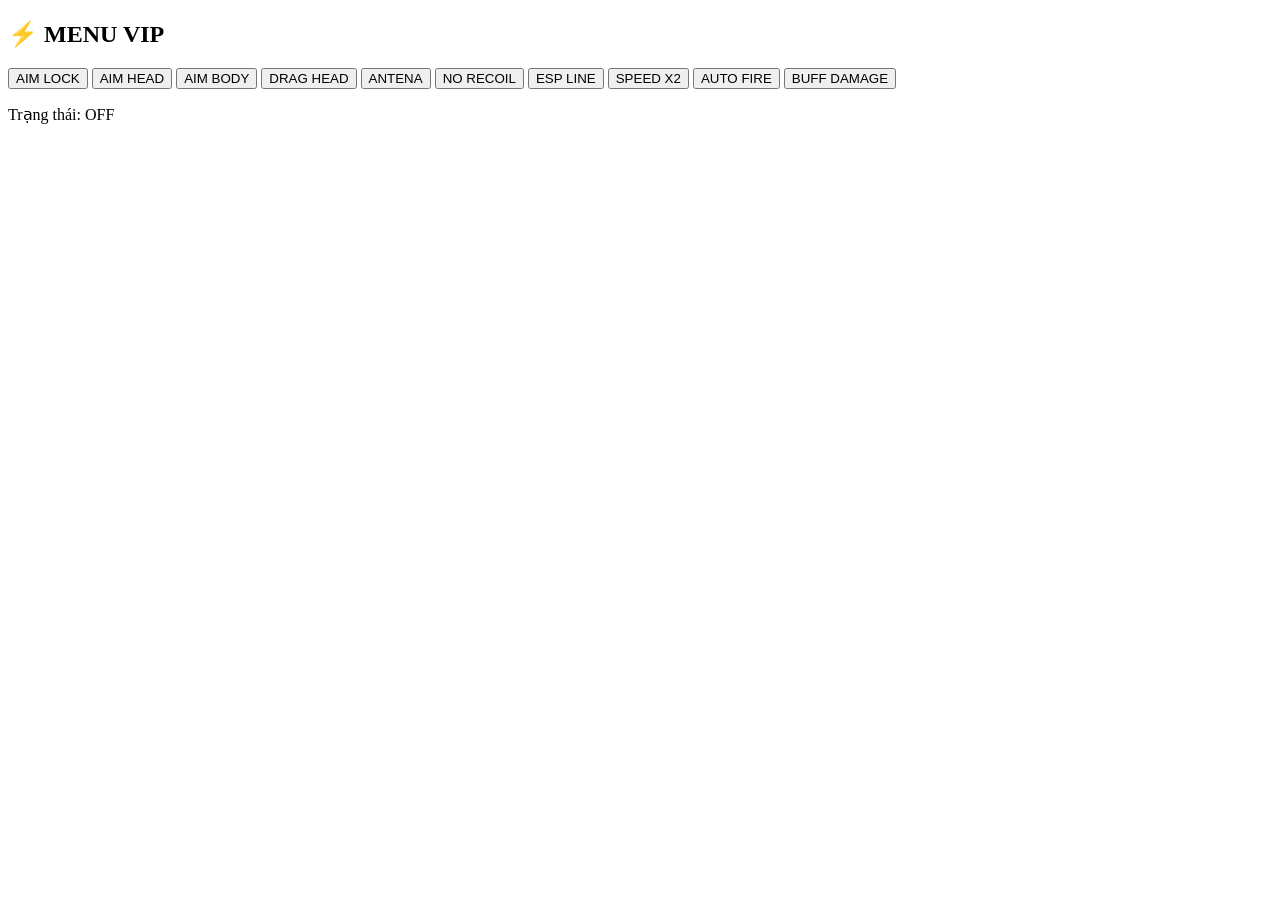
==== index.html @ 6e14ace5 "Create index.html" ====
<!DOCTYPE html>
<html lang="vi">
<head>
<meta charset="UTF-8">
<title>MENU PRO</title>
<link rel="stylesheet" href="style.css">
</head>
<body>

<div class="menu">
  <h2>⚡ MENU VIP</h2>

  <div class="grid">
    <button onclick="run(this)">AIM LOCK</button>
    <button onclick="run(this)">AIM HEAD</button>
    <button onclick="run(this)">AIM BODY</button>
    <button onclick="run(this)">DRAG HEAD</button>
    <button onclick="run(this)">ANTENA</button>
    <button onclick="run(this)">NO RECOIL</button>
    <button onclick="run(this)">ESP LINE</button>
    <button onclick="run(this)">SPEED X2</button>
    <button onclick="run(this)">AUTO FIRE</button>
    <button onclick="run(this)">BUFF DAMAGE</button>
  </div>

  <p id="status">Trạng thái: OFF</p>
</div>

<script src="script.js"></script>
</body>
</html>
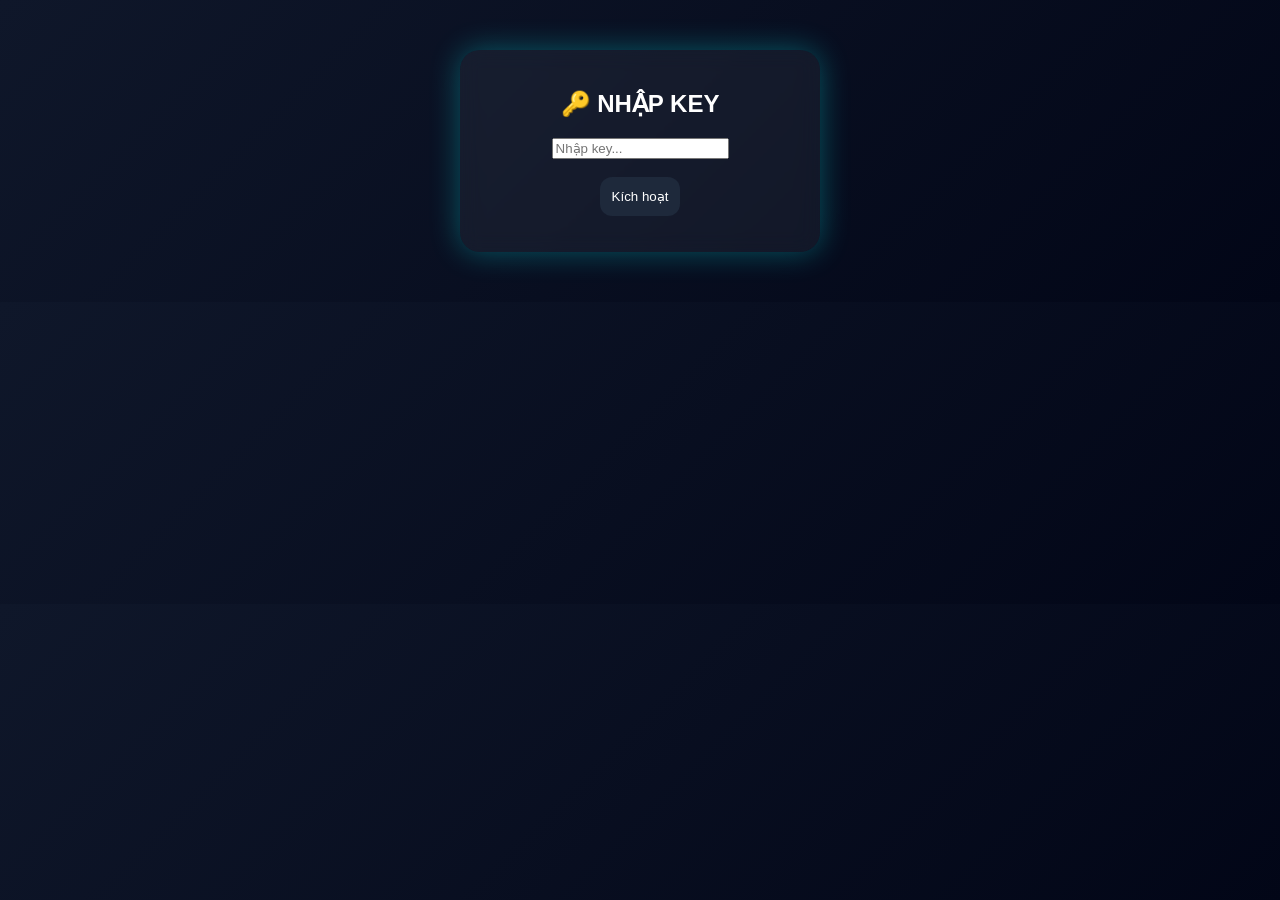
==== commit 4f555e88: "Update index.html" ====
--- a/index.html
+++ b/index.html
@@ -2,12 +2,19 @@
 <html lang="vi">
 <head>
 <meta charset="UTF-8">
-<title>MENU PRO</title>
+<title>MENU VIP</title>
 <link rel="stylesheet" href="style.css">
 </head>
 <body>
 
-<div class="menu">
+<div class="menu" id="loginBox">
+  <h2>🔑 NHẬP KEY</h2>
+  <input id="keyInput" placeholder="Nhập key..."><br><br>
+  <button onclick="checkKey()">Kích hoạt</button>
+  <p id="msg"></p>
+</div>
+
+<div class="menu" id="mainMenu" style="display:none;">
   <h2>⚡ MENU VIP</h2>
 
   <div class="grid">
--- a/style.css
+++ b/style.css
@@ -0,0 +1,42 @@
+body {
+  margin: 0;
+  background: linear-gradient(135deg,#0f172a,#020617);
+  font-family: Arial;
+  color: white;
+}
+
+.menu {
+  width: 320px;
+  margin: 50px auto;
+  padding: 20px;
+  border-radius: 20px;
+  background: rgba(255,255,255,0.05);
+  backdrop-filter: blur(10px);
+  box-shadow: 0 0 30px rgba(0,255,255,0.3);
+  text-align: center;
+}
+
+.grid {
+  display: grid;
+  grid-template-columns: 1fr 1fr;
+  gap: 10px;
+}
+
+button {
+  padding: 12px;
+  border-radius: 12px;
+  border: none;
+  background: #1e293b;
+  color: white;
+  cursor: pointer;
+  transition: 0.3s;
+}
+
+button:hover {
+  background: #38bdf8;
+  transform: scale(1.05);
+}
+
+.active {
+  background: #22c55e !important;
+}
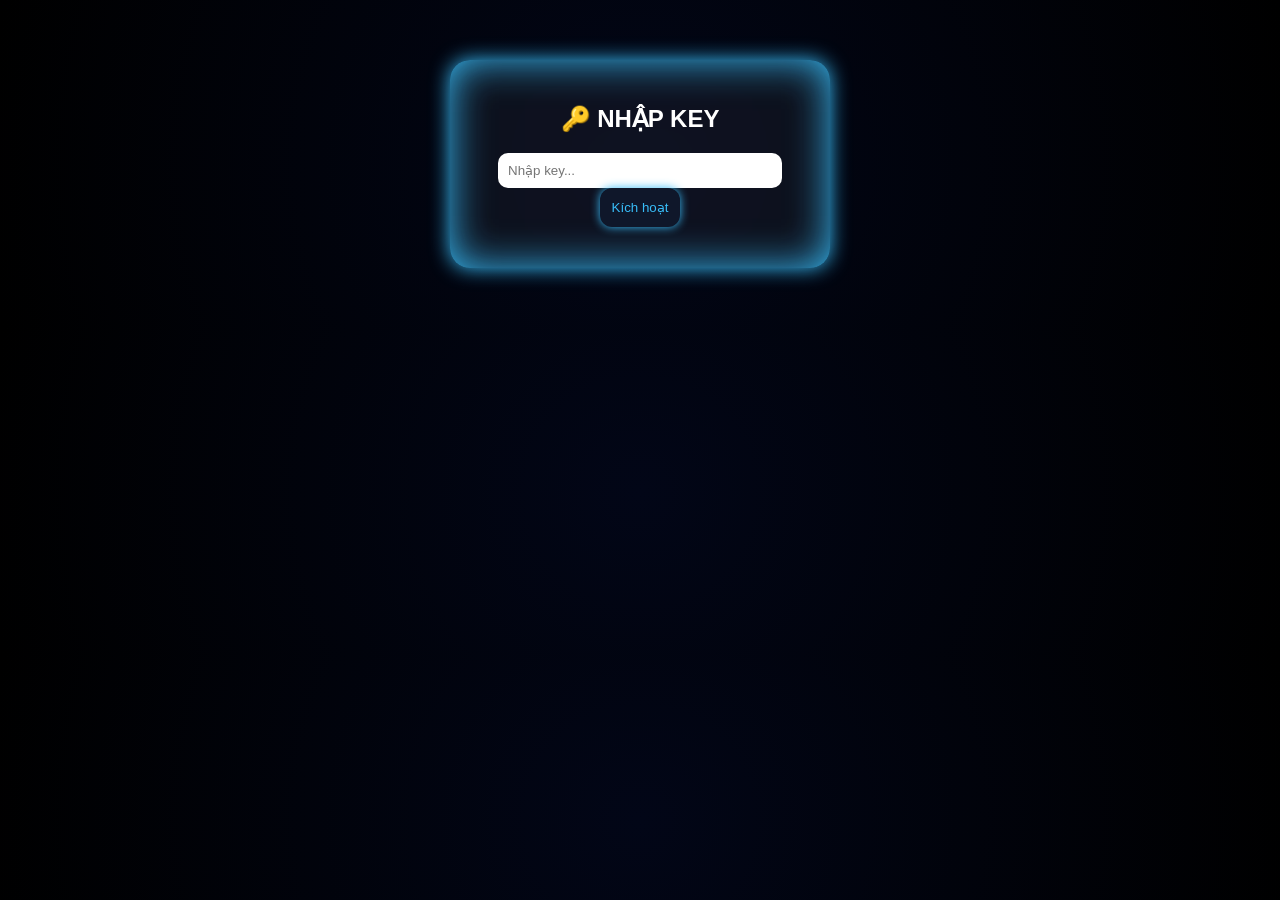
==== commit 78ed0d94: "Update index.html" ====
--- a/index.html
+++ b/index.html
@@ -9,7 +9,7 @@
 
 <div class="menu" id="loginBox">
   <h2>🔑 NHẬP KEY</h2>
-  <input id="keyInput" placeholder="Nhập key..."><br><br>
+  <input id="keyInput" placeholder="Nhập key..." autocomplete="off">
   <button onclick="checkKey()">Kích hoạt</button>
   <p id="msg"></p>
 </div>
--- a/style.css
+++ b/style.css
@@ -1,19 +1,52 @@
 body {
   margin: 0;
-  background: linear-gradient(135deg,#0f172a,#020617);
+  background: radial-gradient(circle,#020617,#000);
   font-family: Arial;
   color: white;
 }
 
 .menu {
-  width: 320px;
-  margin: 50px auto;
-  padding: 20px;
+  width: 330px;
+  margin: 60px auto;
+  padding: 25px;
   border-radius: 20px;
   background: rgba(255,255,255,0.05);
-  backdrop-filter: blur(10px);
-  box-shadow: 0 0 30px rgba(0,255,255,0.3);
+  backdrop-filter: blur(15px);
+  box-shadow:
+    0 0 20px #38bdf8,
+    0 0 40px #38bdf8 inset;
   text-align: center;
+}
+
+input {
+  width: 80%;
+  padding: 10px;
+  border-radius: 10px;
+  border: none;
+  outline: none;
+}
+
+button {
+  padding: 12px;
+  border-radius: 12px;
+  border: none;
+  background: #0f172a;
+  color: #38bdf8;
+  cursor: pointer;
+  transition: 0.3s;
+  box-shadow: 0 0 10px #38bdf8;
+}
+
+button:hover {
+  background: #38bdf8;
+  color: black;
+  transform: scale(1.05);
+  box-shadow: 0 0 25px #38bdf8;
+}
+
+.active {
+  background: #22c55e !important;
+  box-shadow: 0 0 20px #22c55e;
 }
 
 .grid {
@@ -21,22 +54,3 @@
   grid-template-columns: 1fr 1fr;
   gap: 10px;
 }
-
-button {
-  padding: 12px;
-  border-radius: 12px;
-  border: none;
-  background: #1e293b;
-  color: white;
-  cursor: pointer;
-  transition: 0.3s;
-}
-
-button:hover {
-  background: #38bdf8;
-  transform: scale(1.05);
-}
-
-.active {
-  background: #22c55e !important;
-}
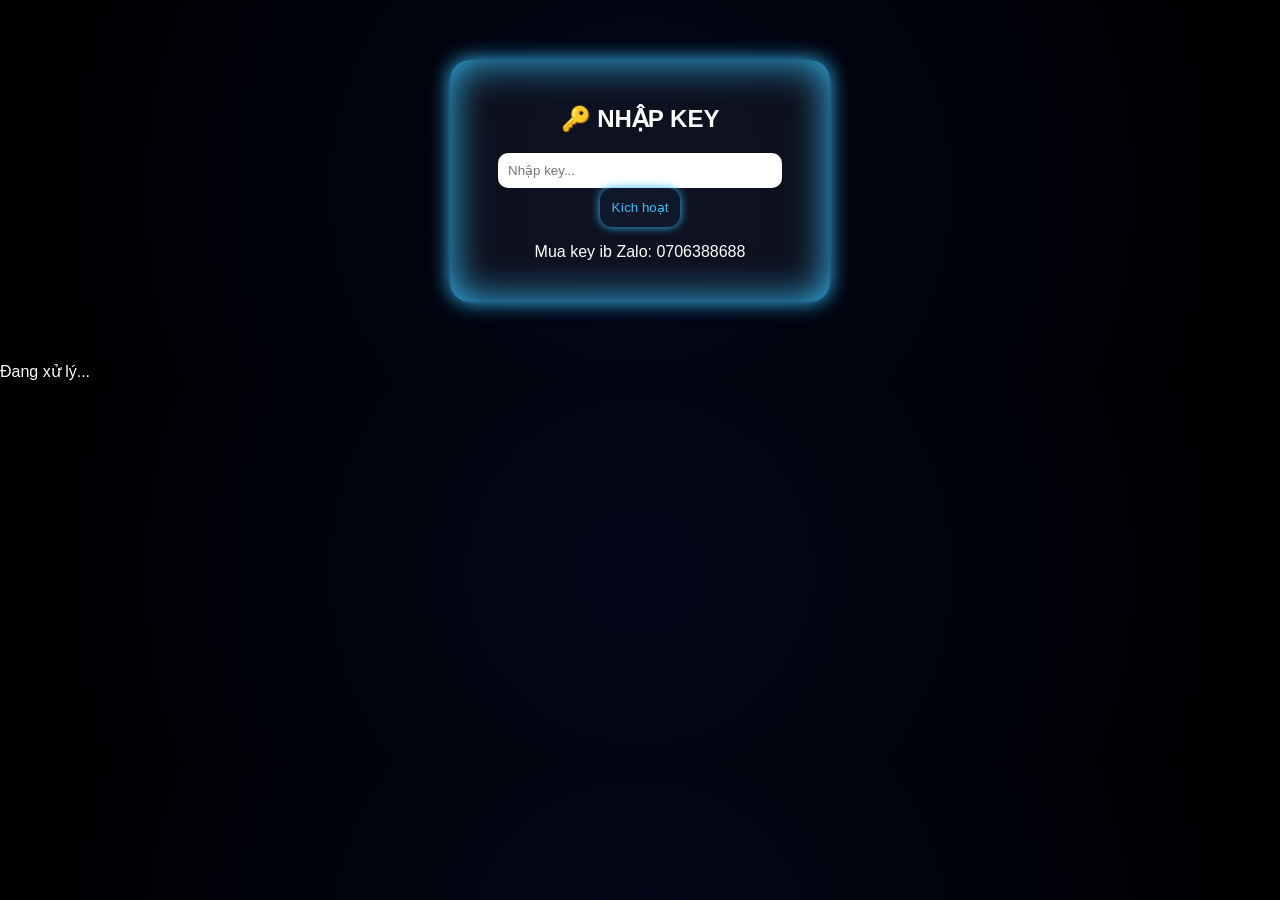
==== commit d822a0c9: "Update index.html" ====
--- a/index.html
+++ b/index.html
@@ -2,6 +2,7 @@
 <html lang="vi">
 <head>
 <meta charset="UTF-8">
+<meta name="viewport" content="width=device-width, initial-scale=1.0">
 <title>MENU VIP</title>
 <link rel="stylesheet" href="style.css">
 </head>
@@ -11,6 +12,7 @@
   <h2>🔑 NHẬP KEY</h2>
   <input id="keyInput" placeholder="Nhập key..." autocomplete="off">
   <button onclick="checkKey()">Kích hoạt</button>
+  <p class="buy">Mua key ib Zalo: 0706388688</p>
   <p id="msg"></p>
 </div>
 
@@ -33,6 +35,8 @@
   <p id="status">Trạng thái: OFF</p>
 </div>
 
+<div id="loading" class="loading">Đang xử lý...</div>
+
 <script src="script.js"></script>
 </body>
 </html>
